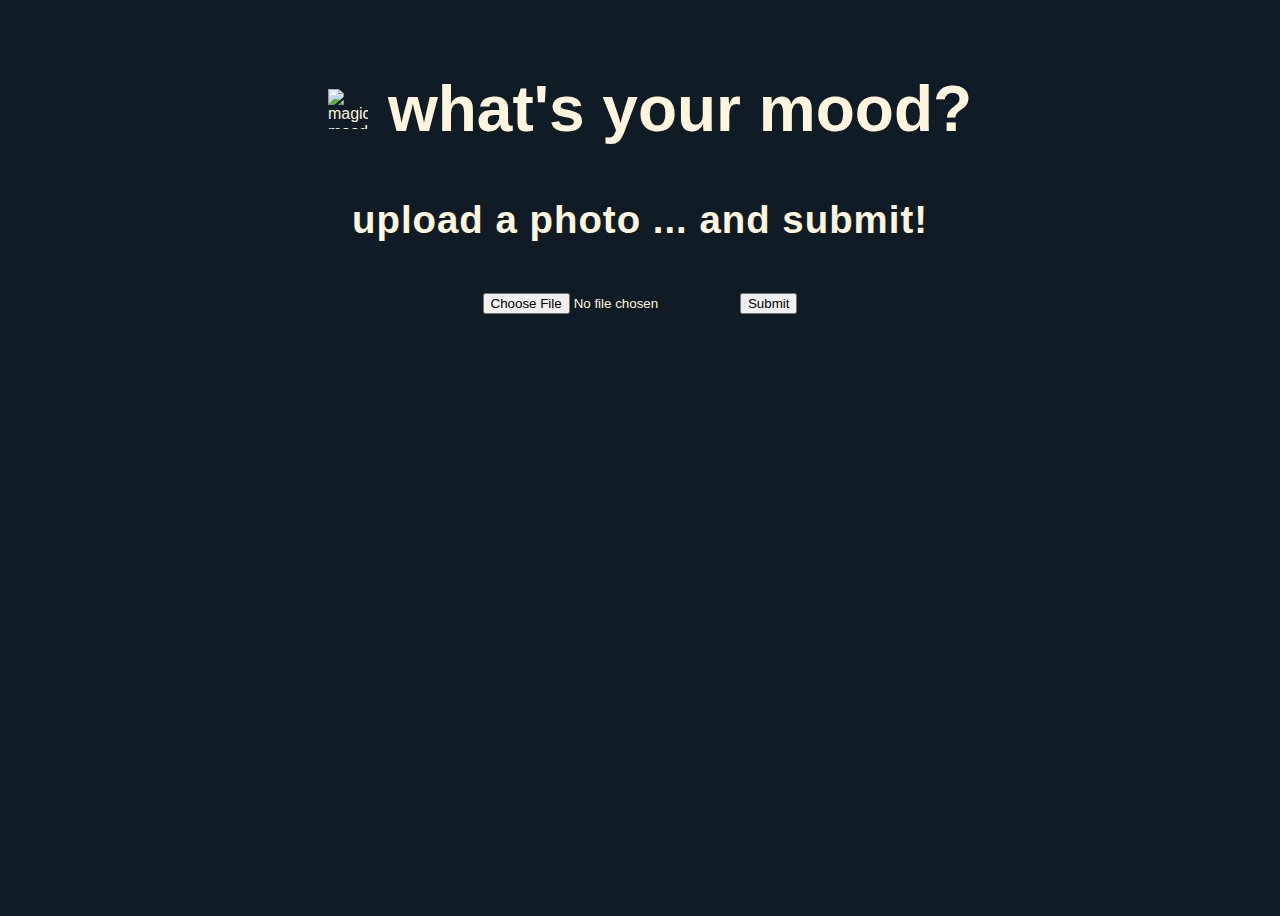
==== index.html @ 834c1ba2 "more work completed on styling and structure. going to start figuring out SVG incorporation and some" ====
<!DOCTYPE html>
<html>
    <head>
        <meta charset="utf-8">
        <meta http-equiv="X-UA-Compatible" content="IE=edge">
        <title>Moodtube</title>
        <meta name="description" content="">
        <meta name="viewport" content="width=device-width, initial-scale=1">
        <link rel="stylesheet" href="./style.css">
    </head>
    <body>
        <section class="landingPage" style="display:none" data-show>
            <div class="navBar">
                <span>(Previous Mood icon)</span> 
                <span>(New Mood icon)</span>
            </div>
            <div class="welcome">
                <div class="toForm">
                    <img src="#" alt="magic mood rock"> <!--can attach eventlistener to this thing, fires ajax request-->
                </div>
                <!--appends welcome message and speil if user is new-->
                <div class="newUser" id="newUser">
                    <h3 class="greetings">Welcome to Moodtube!</h3>
                    <h4 class="greetings">click the magic mood rock <br> to have your mood analyzed!</h4>
                </div>
                <!--appends welcome message and speil if user has been here before, logic concats in previous mood and color-->
            </div>
        </section>
        <section class="submissionPage" style="display:block" data-hide> <!--toggles the display property from none to flex depending on what data property is-->
            <!--photo submission form here-->
            <!--attribute is set to hide when ajax request and append is successful-->
            <!--or do a $(element).detach() function? so it can be re-appended later-->

            <!--placeholder iframe here, content will be appended dynamically -->
            <div class="container">
                <!--Form is - allows callbacks when form validation fails, just before the form is submitted, and after the server has responded. The ability to send custom headers to the server with the submit request. Prevention of a page reload/redirect on submit.-->
                <!--Form only allows .JPEG & .PNG per Face Plus Plus (img_file???)-->
                <div class="submissionPrompt">
                <img src="./tiiiny.png" alt="magic mood ORB" class="moodorb"> <h3>what's your <strong>mood?</strong></h3> 
                </div>
                <h4 class="submissionButtons"><strong>upload</strong> a photo ... and <strong>submit!</strong></h4>
                <form is="ajax-form" action="my/form/handler" method="post">
                    <input type="file" enctype="multipart/form-data" name="fileupload" value="fileupload" id="fileupload" accept="image/jepg, image/x-png" capture="camera"> 
                    <input type="submit" accept="image/*" name="img" capture="camera"  alt="Submit" width="100"></form>
            </div>
            
        </section>
        <script src="" async defer></script>
    </body>
</html>
---- style.css ----
body{
    height: 100vh;
    background-color: #101c25;
    background-repeat:no-repeat;
    /* background-image: 
    linear-gradient(
        to bottom right,
       #ed8632, #ed4558 , #a15f99); */
       /*going to need to make this dynamic*/
    color: #fff4de;
    font-family: Arial, Helvetica, sans-serif
}

.navBar{
    display: flex;
    flex-direction: row;
    justify-content:space-between;
    align-items: center;
    height: 10vh;
    background-color: #101c25;
    padding: 10px 30px;
}

.welcome{
    height: 60vh;
    display: flex;
    flex-direction: row;
    justify-content:space-evenly;
    align-items: center;
}

.newUser .returnUser{
    width: 60vw;
}

h3{
    font-size: 5vw;
    /* margin-block-end: .25em; */
}
h4{
    font-size: 3vw;
    margin-block-start: .25em;
    letter-spacing: 1px;
}

.toForm{
    width: 30vw;
}

.container{
    display: flex;
    flex-direction: column;
    align-items: center;
}

.submissionPrompt{
    width:  60vw;
    height: 20vh;
    display: flex;
    flex-direction: row;
    flex-wrap: wrap;
    align-items: center;
    justify-content: center;
}

.submissionPrompt strong{
    animation-name: text-color;
    animation-duration: 1000ms;
    animation-iteration-count: infinite;
    color:#fff4de;
    }

@keyframes text-color{
    25%{color: #ed8632;}
    50%{color: #ed4558;}
    75%{color: #a15f99;}
    100%{color: #e79575;}
}

.moodorb{
    height: 40px;
    width: 40px;
    padding: 20px;
}
/*going to replace with svg element, just using a placeholder*/

/* .submissionButtons{
    flex-basis: 100%;
    height: 10vh;
} */
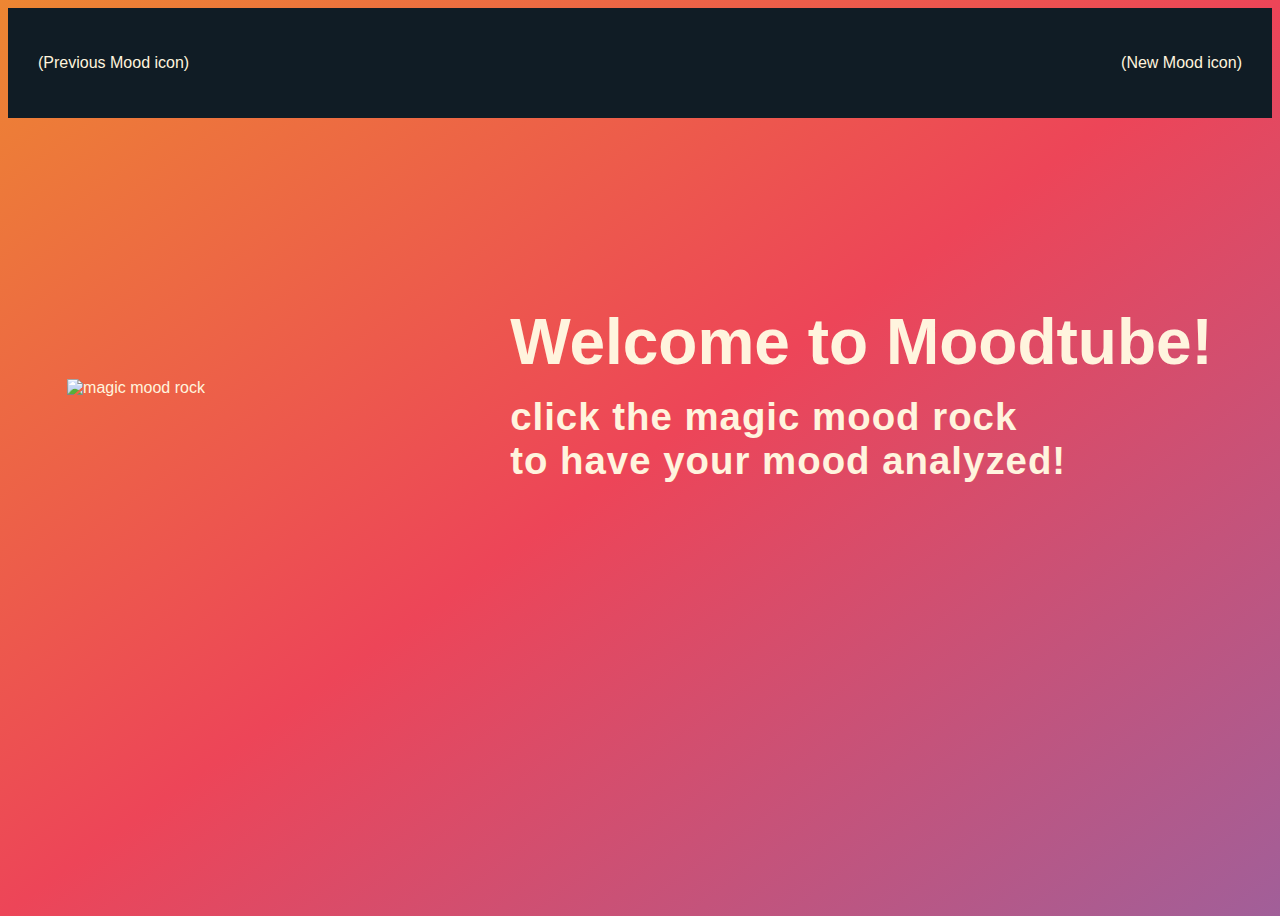
==== commit 19168614: "re-committing" ====
--- a/index.html
+++ b/index.html
@@ -9,7 +9,7 @@
         <link rel="stylesheet" href="./style.css">
     </head>
     <body>
-        <section class="landingPage" style="display:none" data-show>
+        <section class="landingPage" style="display:block" data-show>
             <div class="navBar">
                 <span>(Previous Mood icon)</span> 
                 <span>(New Mood icon)</span>
@@ -20,13 +20,13 @@
                 </div>
                 <!--appends welcome message and speil if user is new-->
                 <div class="newUser" id="newUser">
-                    <h3 class="greetings">Welcome to Moodtube!</h3>
-                    <h4 class="greetings">click the magic mood rock <br> to have your mood analyzed!</h4>
+                    <h3 class="newGreeting1">Welcome to Moodtube!</h3>
+                    <h4 class="newGreeting2">click the magic mood rock <br> to have your mood analyzed!</h4>
                 </div>
                 <!--appends welcome message and speil if user has been here before, logic concats in previous mood and color-->
             </div>
         </section>
-        <section class="submissionPage" style="display:block" data-hide> <!--toggles the display property from none to flex depending on what data property is-->
+        <section class="submissionPage" style="display:none" data-hide> <!--toggles the display property from none to flex depending on what data property is-->
             <!--photo submission form here-->
             <!--attribute is set to hide when ajax request and append is successful-->
             <!--or do a $(element).detach() function? so it can be re-appended later-->
--- a/style.css
+++ b/style.css
@@ -2,10 +2,10 @@
     height: 100vh;
     background-color: #101c25;
     background-repeat:no-repeat;
-    /* background-image: 
+    background-image: 
     linear-gradient(
         to bottom right,
-       #ed8632, #ed4558 , #a15f99); */
+       #ed8632, #ed4558 , #a15f99);
        /*going to need to make this dynamic*/
     color: #fff4de;
     font-family: Arial, Helvetica, sans-serif
@@ -33,14 +33,16 @@
     width: 60vw;
 }
 
-h3{
+.newGreeting1 { /*first header*/
     font-size: 5vw;
-    /* margin-block-end: .25em; */
+    margin-block-end: .25em;
 }
-h4{
+
+.newGreeting2 { /*second header*/
     font-size: 3vw;
     margin-block-start: .25em;
     letter-spacing: 1px;
+    justify-content: right;
 }
 
 .toForm{
@@ -67,7 +69,7 @@
     animation-name: text-color;
     animation-duration: 1000ms;
     animation-iteration-count: infinite;
-    color:#fff4de;
+    color:#e79575;
     }
 
 @keyframes text-color{
@@ -82,9 +84,4 @@
     width: 40px;
     padding: 20px;
 }
-/*going to replace with svg element, just using a placeholder*/
-
-/* .submissionButtons{
-    flex-basis: 100%;
-    height: 10vh;
-} */+/*going to replace with svg element, just using a placeholder*/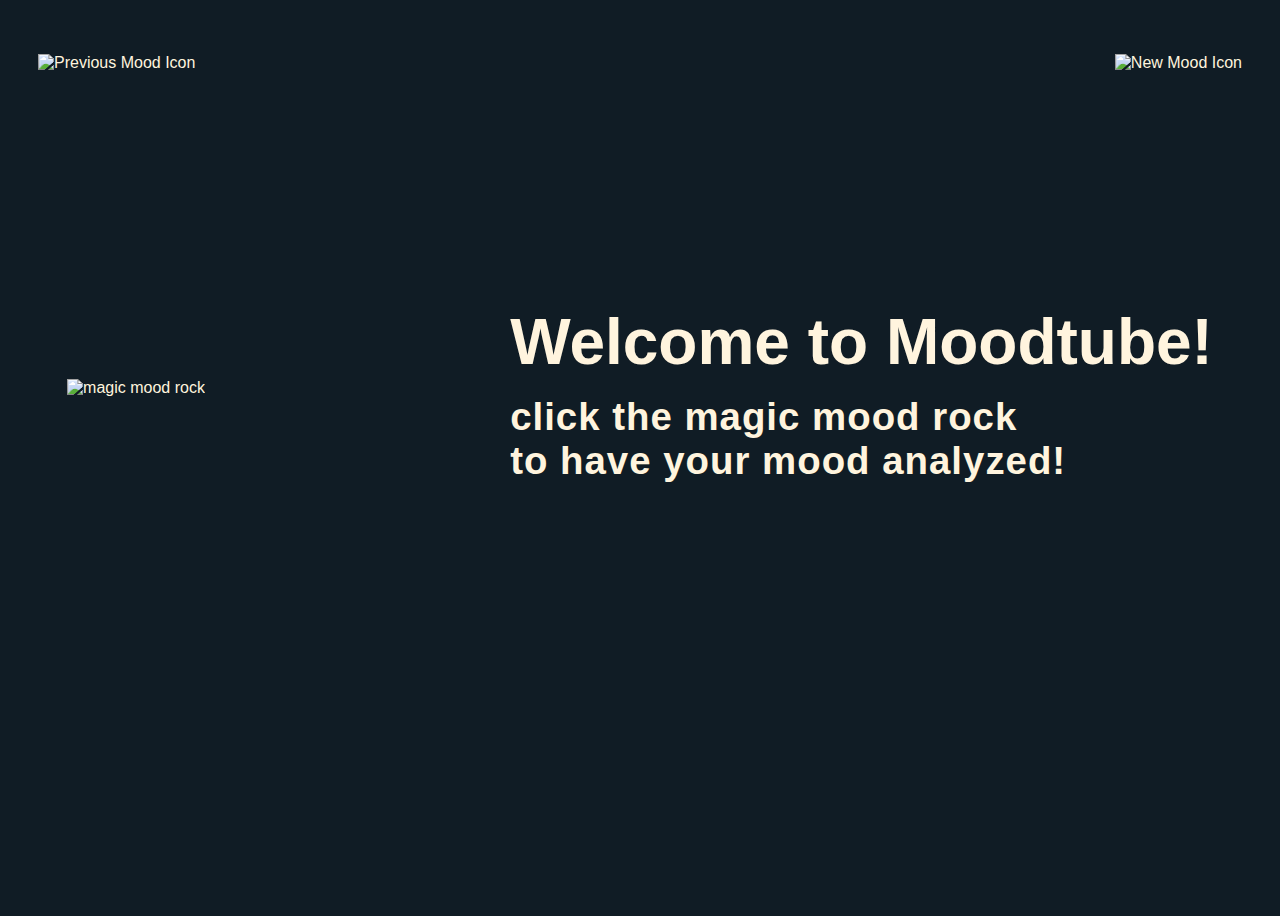
==== commit b05d6bc9: "Youtbe API test one" ====
--- a/index.html
+++ b/index.html
@@ -7,16 +7,17 @@
         <meta name="description" content="">
         <meta name="viewport" content="width=device-width, initial-scale=1">
         <link rel="stylesheet" href="./style.css">
+        <script src="https://ajax.googleapis.com/ajax/libs/jquery/3.5.1/jquery.min.js"></script>
     </head>
     <body>
         <section class="landingPage" style="display:block" data-show>
             <div class="navBar">
-                <span>(Previous Mood icon)</span> 
-                <span>(New Mood icon)</span>
+                <span><img src="./magicball.png" alt="Previous Mood Icon" class="icon"></span> 
+                <span><img src="./handwithball.png" alt="New Mood Icon" class="icon"></span> 
             </div>
             <div class="welcome">
                 <div class="toForm">
-                    <img src="#" alt="magic mood rock"> <!--can attach eventlistener to this thing, fires ajax request-->
+                    <img src="./rock.png" alt="magic mood rock" class="icon" id="magicRock"> <!--can attach eventlistener to this thing, fires ajax request-->
                 </div>
                 <!--appends welcome message and speil if user is new-->
                 <div class="newUser" id="newUser">
@@ -39,12 +40,34 @@
                 <img src="./tiiiny.png" alt="magic mood ORB" class="moodorb"> <h3>what's your <strong>mood?</strong></h3> 
                 </div>
                 <h4 class="submissionButtons"><strong>upload</strong> a photo ... and <strong>submit!</strong></h4>
-                <form is="ajax-form" action="my/form/handler" method="post">
+                <!--<form is="ajax-form" action="my/form/handler" method="post">
                     <input type="file" enctype="multipart/form-data" name="fileupload" value="fileupload" id="fileupload" accept="image/jepg, image/x-png" capture="camera"> 
                     <input type="submit" accept="image/*" name="img" capture="camera"  alt="Submit" width="100"></form>
+            </div>-->
+
+            <!--Desean's form area-->
+        <div>
+            <form enctype="multipart/form-data">
+                <input type="file" id="testImg">
+                <input type="submit" id="submitBtn"> 
+            </form>
+    
+            <!--Bryan's area -->
+
+            <div id="moodDisplay"></div>
+            <div>
+                <button id="auth">authenticate</button>
+                <button id="go">GO</button>
+                <div id="myVideo"></div>
             </div>
-            
+        </div>
         </section>
-        <script src="" async defer></script>
+        <script src="https://apis.google.com/js/api.js"></script>
+        <script src="https://cdn.jsdelivr.net/npm/bootstrap@5.0.0-beta1/dist/js/bootstrap.bundle.min.js" integrity="sha384-ygbV9kiqUc6oa4msXn9868pTtWMgiQaeYH7/t7LECLbyPA2x65Kgf80OJFdroafW" crossorigin="anonymous"></script>
+        <script src="https://code.jquery.com/jquery-3.5.1.js" integrity="sha256-QWo7LDvxbWT2tbbQ97B53yJnYU3WhH/C8ycbRAkjPDc=" crossorigin="anonymous"></script>
+        <script src="./password.js"></script>
+        <script src="./brains.js"></script>
     </body>
-</html>+</html>
+
+
--- a/style.css
+++ b/style.css
@@ -2,10 +2,10 @@
     height: 100vh;
     background-color: #101c25;
     background-repeat:no-repeat;
-    background-image: 
+    /* background-image: 
     linear-gradient(
         to bottom right,
-       #ed8632, #ed4558 , #a15f99);
+       #ed8632, #ed4558 , #a15f99); */
        /*going to need to make this dynamic*/
     color: #fff4de;
     font-family: Arial, Helvetica, sans-serif
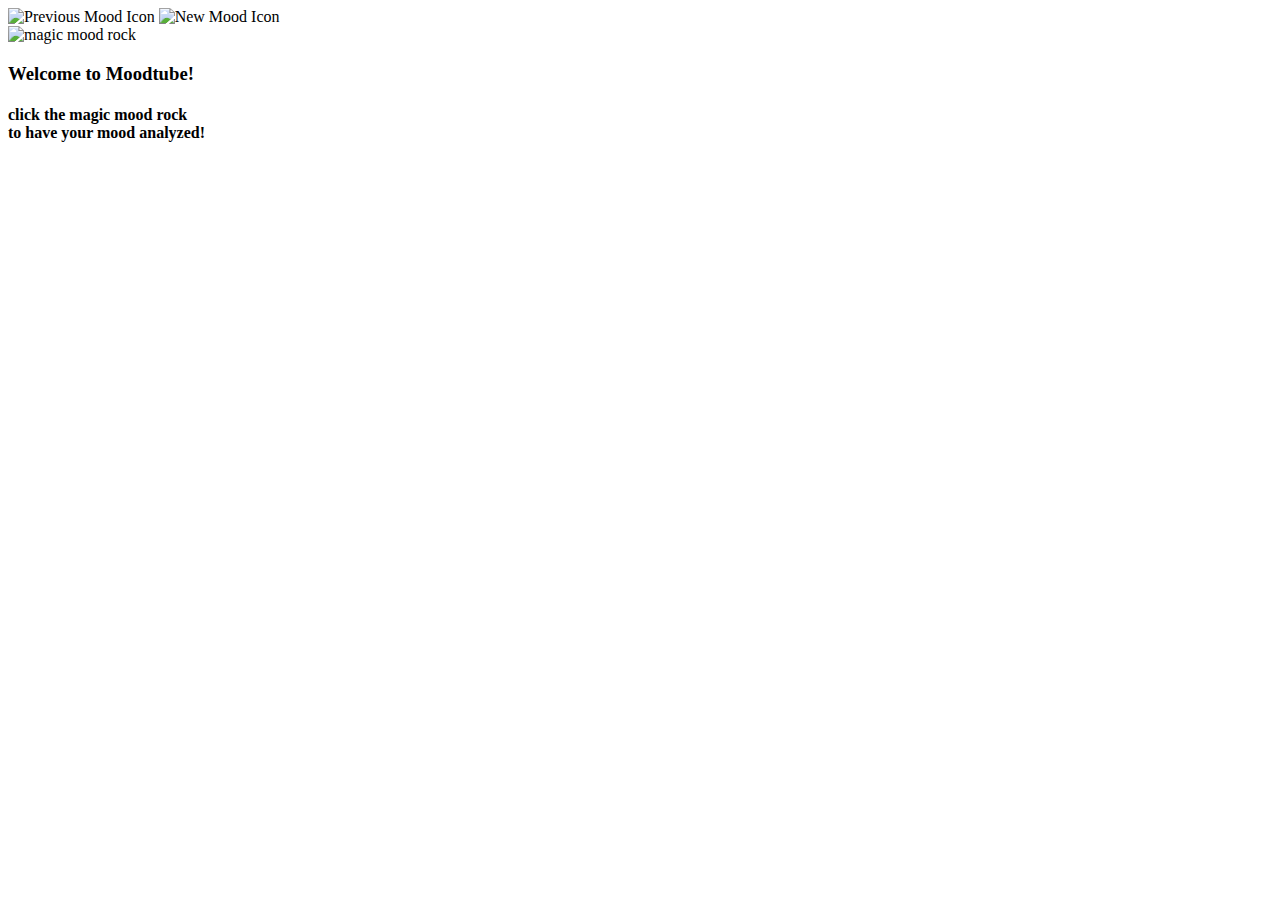
==== commit 4253fa70: "Merge pull request #17 from DeseanCarter/jptest3" ====
--- a/index.html
+++ b/index.html
@@ -1,73 +1,62 @@
-<!DOCTYPE html>
-<html>
-    <head>
-        <meta charset="utf-8">
-        <meta http-equiv="X-UA-Compatible" content="IE=edge">
-        <title>Moodtube</title>
-        <meta name="description" content="">
-        <meta name="viewport" content="width=device-width, initial-scale=1">
-        <link rel="stylesheet" href="./style.css">
-        <script src="https://ajax.googleapis.com/ajax/libs/jquery/3.5.1/jquery.min.js"></script>
-    </head>
-    <body>
-        <section class="landingPage" style="display:block" data-show>
-            <div class="navBar">
-                <span><img src="./magicball.png" alt="Previous Mood Icon" class="icon"></span> 
-                <span><img src="./handwithball.png" alt="New Mood Icon" class="icon"></span> 
+<body>
+      
+    <section class="landingPage" style="display:block" data-show>
+        <div class="navBar">
+            <span><img src="./magicball.png" alt="Previous Mood Icon" class="icon"></span> 
+            <span><img src="./handwithball.png" alt="New Mood Icon" class="icon"></span> 
+        </div>
+        <div class="welcome">
+            <div class="toForm">
+                <img src="./rock.png" alt="magic mood rock" class="icon" id="magicRock"> <!--can attach eventlistener to this thing, fires ajax request-->
             </div>
-            <div class="welcome">
-                <div class="toForm">
-                    <img src="./rock.png" alt="magic mood rock" class="icon" id="magicRock"> <!--can attach eventlistener to this thing, fires ajax request-->
-                </div>
-                <!--appends welcome message and speil if user is new-->
-                <div class="newUser" id="newUser">
-                    <h3 class="newGreeting1">Welcome to Moodtube!</h3>
-                    <h4 class="newGreeting2">click the magic mood rock <br> to have your mood analyzed!</h4>
-                </div>
-                <!--appends welcome message and speil if user has been here before, logic concats in previous mood and color-->
+            <!--appends welcome message and speil if user is new-->
+            <div class="newUser" id="newUser">
+                <h3 class="newGreeting1">Welcome to Moodtube!</h3>
+                <h4 class="newGreeting2">click the magic mood rock <br> to have your mood analyzed!</h4>
             </div>
-        </section>
-        <section class="submissionPage" style="display:none" data-hide> <!--toggles the display property from none to flex depending on what data property is-->
-            <!--photo submission form here-->
-            <!--attribute is set to hide when ajax request and append is successful-->
-            <!--or do a $(element).detach() function? so it can be re-appended later-->
+            <!--appends welcome message and speil if user has been here before, logic concats in previous mood and color-->
+        </div>
+    </section>
+    <section class="submissionPage" style="display:none" data-hide> <!--toggles the display property from none to flex depending on what data property is-->
+        <!--photo submission form here-->
+        <!--attribute is set to hide when ajax request and append is successful-->
+        <!--or do a $(element).detach() method? so it can be re-appended later-->
 
-            <!--placeholder iframe here, content will be appended dynamically -->
-            <div class="container">
-                <!--Form is - allows callbacks when form validation fails, just before the form is submitted, and after the server has responded. The ability to send custom headers to the server with the submit request. Prevention of a page reload/redirect on submit.-->
-                <!--Form only allows .JPEG & .PNG per Face Plus Plus (img_file???)-->
-                <div class="submissionPrompt">
-                <img src="./tiiiny.png" alt="magic mood ORB" class="moodorb"> <h3>what's your <strong>mood?</strong></h3> 
-                </div>
-                <h4 class="submissionButtons"><strong>upload</strong> a photo ... and <strong>submit!</strong></h4>
-                <!--<form is="ajax-form" action="my/form/handler" method="post">
-                    <input type="file" enctype="multipart/form-data" name="fileupload" value="fileupload" id="fileupload" accept="image/jepg, image/x-png" capture="camera"> 
-                    <input type="submit" accept="image/*" name="img" capture="camera"  alt="Submit" width="100"></form>
-            </div>-->
+        <div class="container">
+            <!--Form is - allows callbacks when form validation fails, just before the form is submitted, and after the server has responded. The ability to send custom headers to the server with the submit request. Prevention of a page reload/redirect on submit.-->
+            <!--Form only allows .JPEG & .PNG per Face Plus Plus (img_file???)-->
+            <div class="submissionPrompt">
+            <img src="./magicball.png" alt="magic mood ORB" class="moodorb"> <h3 class="submissionGreeting">what's your <strong>mood?</strong></h3> 
+            </div>
+            <h4 class="submissionButtons"><strong>upload</strong> a photo ... and <strong>submit!</strong></h4>
 
-            <!--Desean's form area-->
+        <!--Desean's form area-->
+    <div>
+        <form enctype="multipart/form-data">
+            <input type="file" id="testImg">
+            <input type="submit" id="submitBtn"> 
+        </form>
+
+        <!--Bryan's area -->
+
+        <div id="moodDisplay"></div>
         <div>
-            <form enctype="multipart/form-data">
-                <input type="file" id="testImg">
-                <input type="submit" id="submitBtn"> 
-            </form>
-    
-            <!--Bryan's area -->
-
-            <div id="moodDisplay"></div>
-            <div>
-                <button id="auth">authenticate</button>
-                <button id="go">GO</button>
-                <div id="myVideo"></div>
+<!--                 <button id="auth">authenticate</button> -->
+<!--                 <button id="go">Moretoob</button> -->
+            <div id="myVideo">
+              <div id='btn'></div>
+              <div id='player'></div>
             </div>
         </div>
-        </section>
-        <script src="https://apis.google.com/js/api.js"></script>
-        <script src="https://cdn.jsdelivr.net/npm/bootstrap@5.0.0-beta1/dist/js/bootstrap.bundle.min.js" integrity="sha384-ygbV9kiqUc6oa4msXn9868pTtWMgiQaeYH7/t7LECLbyPA2x65Kgf80OJFdroafW" crossorigin="anonymous"></script>
-        <script src="https://code.jquery.com/jquery-3.5.1.js" integrity="sha256-QWo7LDvxbWT2tbbQ97B53yJnYU3WhH/C8ycbRAkjPDc=" crossorigin="anonymous"></script>
-        <script src="./password.js"></script>
-        <script src="./brains.js"></script>
-    </body>
+    </div>
+    </section>
+      
+    <script src="https://apis.google.com/js/api.js"></script>
+    <script src="https://cdn.jsdelivr.net/npm/bootstrap@5.0.0-beta1/dist/js/bootstrap.bundle.min.js" integrity="sha384-ygbV9kiqUc6oa4msXn9868pTtWMgiQaeYH7/t7LECLbyPA2x65Kgf80OJFdroafW" crossorigin="anonymous"></script>
+    <script src="https://code.jquery.com/jquery-3.5.1.js" integrity="sha256-QWo7LDvxbWT2tbbQ97B53yJnYU3WhH/C8ycbRAkjPDc=" crossorigin="anonymous"></script>
+    <script src="./password.js"></script>
+    <script src="./brains.js"></script>
+</body>
 </html>
 
 
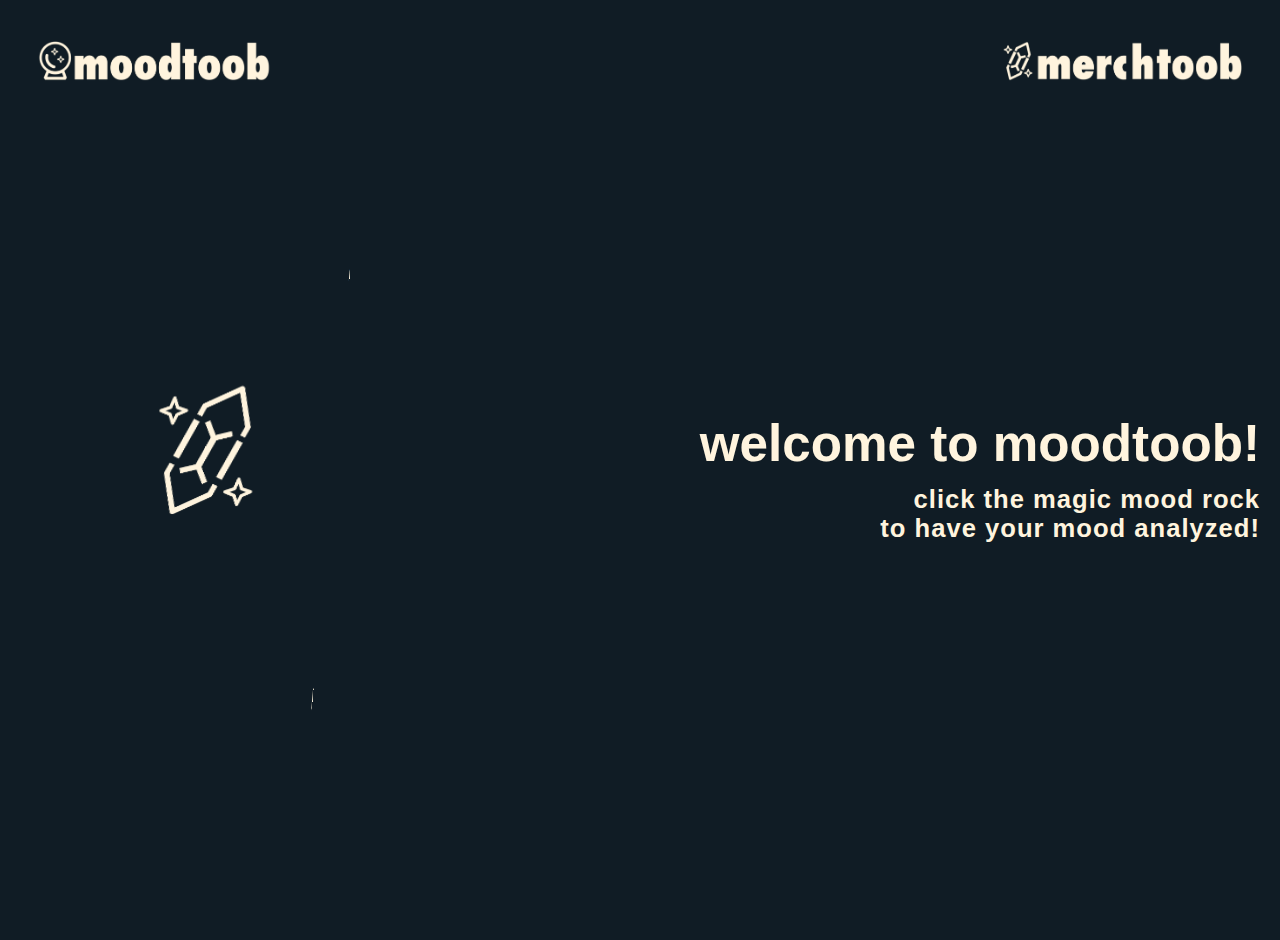
==== commit ff57ec78: "Merge pull request #19 from DeseanCarter/deseancarterfinal" ====
--- a/index.html
+++ b/index.html
@@ -1,62 +1,96 @@
-<body>
-      
-    <section class="landingPage" style="display:block" data-show>
+<!DOCTYPE html>
+<html>
+    <head>
+        <meta charset="utf-8">
+        <meta http-equiv="X-UA-Compatible" content="IE=edge">
+        <title>Moodtoob</title>
+        <link rel="shortcut icon" type="image/jpg" href="./icons/moodtoob_favicon.jpg"/>
+        <meta name="description" content="">
+        <meta name="viewport" content="width=device-width, initial-scale=1">
+        <!-- <script src="https://ajax.googleapis.com/ajax/libs/jquery/3.5.1/jquery.min.js"></script> -->
+        <link href="https://cdn.jsdelivr.net/npm/bootstrap@5.0.0-beta1/dist/css/bootstrap.min.css" rel="stylesheet" integrity="sha384-giJF6kkoqNQ00vy+HMDP7azOuL0xtbfIcaT9wjKHr8RbDVddVHyTfAAsrekwKmP1" crossorigin="anonymous">
+        <link rel="stylesheet" href="./style.css">
+        <script data-ad-client="ca-pub-2325129966367999" async src="https://pagead2.googlesyndication.com/pagead/js/adsbygoogle.js"></script>
+    </head>
+
+    <!DOCTYPE html>
+    <html>
+        <head>
+            <meta charset="utf-8">
+            <meta http-equiv="X-UA-Compatible" content="IE=edge">
+            <title>Moodtube</title>
+            <meta name="viewport" content="width=device-width, initial-scale=1">
+            <link rel="stylesheet" href="./style.css">
+            <script src="https://ajax.googleapis.com/ajax/libs/jquery/3.5.1/jquery.min.js"></script>
+        </head>
+     
+    <body>
         <div class="navBar">
-            <span><img src="./magicball.png" alt="Previous Mood Icon" class="icon"></span> 
-            <span><img src="./handwithball.png" alt="New Mood Icon" class="icon"></span> 
+            <span>
+                <a href="https://www.moodtoob.com/"><img src="./icons/moodtoob_logo.png" class="icon" id="toHome"></a>
+                <p id="toHomeText" style="display:none">moodtoob</p>
+            </span>
+            <span>
+                <a href="https://merchtoob.bigcartel.com/" target="_blank"><img src="./icons/merchtoob_logo.png" class="icon"></a>
+                <p id="toMerch" style="display:none">merchtoob</p>
+            </span> 
         </div>
-        <div class="welcome">
-            <div class="toForm">
-                <img src="./rock.png" alt="magic mood rock" class="icon" id="magicRock"> <!--can attach eventlistener to this thing, fires ajax request-->
+     
+        <section class="landingPage" id="" style="display:block" data-show>  
+            <div class="welcome">
+                <div class="toForm">
+                    <img src="./icons/MagicCrystal-01.png" alt="magic mood rock" class="magicCrystal" id="magicRock">
+                </div>
+                <div class="newUser" id="newUser">
+                    <h3 class="greeting1">welcome to moodtoob!</h3>
+                    <h4 class="greeting2">click the magic mood rock <br> to have your mood analyzed!</h4>
+                </div>
+                <!--Video Tag
+                <video id="webVideo" width="720" height="560"></video>-->
             </div>
-            <!--appends welcome message and speil if user is new-->
-            <div class="newUser" id="newUser">
-                <h3 class="newGreeting1">Welcome to Moodtube!</h3>
-                <h4 class="newGreeting2">click the magic mood rock <br> to have your mood analyzed!</h4>
+        </section>
+ 
+        <section class="submissionPage" style="display:none" data-hide> 
+     
+            <div class="container">
+                <!--Form is - allows callbacks when form validation fails, just before the form is submitted, and after the server has responded. The ability to send custom headers to the server with the submit request. Prevention of a page reload/redirect on submit.-->
+                <!--Form only allows .JPEG & .PNG per Face Plus Plus (img_file???)-->
+                <div class="submissionPrompt">
+                    <img src="./icons/CrystalBall_Initial.png" class="moodorb"><h3 class="submissionGreeting">what's your <b>mood?</b></h3> 
+                    <h4 class="submissionButtons">
+                        <form enctype="multipart/form-data"><input type="file" id="testImg" hidden><label for="testImg" class="formbtns"><strong>upload</strong></label> 
+                        a photo ... and
+                        <input type="submit" id="submitBtn" hidden><label for="submitBtn" class="formbtns"><strong>submit!</strong></label></form>
+                    </h4>
+
+                </div>
+
+                <div class="dispText" id="faceValidation"> </div> 
+    <!-- maybe make ^ this our div for the typeout?
+        stuff that could be put there:
+            - invalid photo mssg
+            - facevalidation confirmation or failure mssg
+            - application 'analyzing' your photo, only a line or two at most so it's not annoying. -->
+    
+                <div>
+                    <div id="myVideo">
+
+                        <div class="appendBtnDisp">
+                            <span class="dispText" id="moodDisplay"></span>
+                        </div>
+
+                        <div id='player'></div>
+
+                        <span id='btn'></span>
+                        
+                    </div>
+                </div>
             </div>
-            <!--appends welcome message and speil if user has been here before, logic concats in previous mood and color-->
-        </div>
-    </section>
-    <section class="submissionPage" style="display:none" data-hide> <!--toggles the display property from none to flex depending on what data property is-->
-        <!--photo submission form here-->
-        <!--attribute is set to hide when ajax request and append is successful-->
-        <!--or do a $(element).detach() method? so it can be re-appended later-->
-
-        <div class="container">
-            <!--Form is - allows callbacks when form validation fails, just before the form is submitted, and after the server has responded. The ability to send custom headers to the server with the submit request. Prevention of a page reload/redirect on submit.-->
-            <!--Form only allows .JPEG & .PNG per Face Plus Plus (img_file???)-->
-            <div class="submissionPrompt">
-            <img src="./magicball.png" alt="magic mood ORB" class="moodorb"> <h3 class="submissionGreeting">what's your <strong>mood?</strong></h3> 
-            </div>
-            <h4 class="submissionButtons"><strong>upload</strong> a photo ... and <strong>submit!</strong></h4>
-
-        <!--Desean's form area-->
-    <div>
-        <form enctype="multipart/form-data">
-            <input type="file" id="testImg">
-            <input type="submit" id="submitBtn"> 
-        </form>
-
-        <!--Bryan's area -->
-
-        <div id="moodDisplay"></div>
-        <div>
-<!--                 <button id="auth">authenticate</button> -->
-<!--                 <button id="go">Moretoob</button> -->
-            <div id="myVideo">
-              <div id='btn'></div>
-              <div id='player'></div>
-            </div>
-        </div>
-    </div>
-    </section>
-      
-    <script src="https://apis.google.com/js/api.js"></script>
-    <script src="https://cdn.jsdelivr.net/npm/bootstrap@5.0.0-beta1/dist/js/bootstrap.bundle.min.js" integrity="sha384-ygbV9kiqUc6oa4msXn9868pTtWMgiQaeYH7/t7LECLbyPA2x65Kgf80OJFdroafW" crossorigin="anonymous"></script>
-    <script src="https://code.jquery.com/jquery-3.5.1.js" integrity="sha256-QWo7LDvxbWT2tbbQ97B53yJnYU3WhH/C8ycbRAkjPDc=" crossorigin="anonymous"></script>
-    <script src="./password.js"></script>
-    <script src="./brains.js"></script>
-</body>
-</html>
-
-
+        </section>
+        <script src="https://apis.google.com/js/api.js"></script>
+        <script src="https://cdn.jsdelivr.net/npm/bootstrap@5.0.0-beta1/dist/js/bootstrap.bundle.min.js" integrity="sha384-ygbV9kiqUc6oa4msXn9868pTtWMgiQaeYH7/t7LECLbyPA2x65Kgf80OJFdroafW" crossorigin="anonymous"></script>
+        <script src="https://code.jquery.com/jquery-3.5.1.js" integrity="sha256-QWo7LDvxbWT2tbbQ97B53yJnYU3WhH/C8ycbRAkjPDc=" crossorigin="anonymous"></script>
+        <script src="./emotions.js"></script>
+        <script src="./brains.js"></script>
+    </body>
+</html>--- a/style.css
+++ b/style.css
@@ -0,0 +1,332 @@
+
+body{
+    color: #fff4de;
+    font-family: Arial, Helvetica, sans-serif;
+    background-color: #101c25;
+}
+
+
+.formbtns{
+    color: #a15f99;
+    cursor: pointer;; 
+}
+
+.formbtns:hover{
+    color:  #fff4de;
+}
+
+
+/* ==================== NAV ==================== */
+.icon {
+    height: 40px;
+}
+
+.navBar{
+    display: flex;
+    position: relative;
+    z-index: 100;
+    flex-direction: row;
+    justify-content:space-between;
+    align-items: center;
+    height: 10vh;
+    background-color: #101c25;
+    padding: 10px 30px;
+}
+
+@media only screen and (max-width: 700px) {
+    .icon {
+        height: 20px;
+    }
+    .navBar{
+        padding: 10px 10px;
+    }
+
+}
+
+/* ==================== DYNAMIC STYLES ==================== */
+
+#surprise{
+    height: 100%;
+    background-image: 
+        linear-gradient(
+        to bottom right,
+        #ed8632, #ed4558 , #a15f99);
+}
+
+#surprisedMood{
+    color: #ed4558;
+}
+  
+#anger{
+    height: 100%;
+    background-image: 
+        linear-gradient(
+        to bottom right,
+        #fb9841, #ed4a1d, #d53e27);
+    /* color: #d53e27; */
+}
+
+#angryMood{
+    color: #d53e27;
+}
+ 
+#disgusted{
+    height: 100%;
+    background-image: 
+        linear-gradient(
+        to bottom right,
+        #ffe016, #b2d223, #70ab1d);
+}
+
+#disgustedMood{
+    color: #70ab1d;
+}
+ 
+#fear{
+    height: 100%;
+    background-image: 
+        linear-gradient(
+        to bottom right,
+        #ffcd16, #f27906, #46347c);
+}
+
+#fearMood{
+    color: #f27906;
+}
+ 
+#happy{
+    height: 100%;
+    background-image: 
+        linear-gradient(
+        to bottom right,
+        #f27906, #faa106, #2995c0);
+}
+
+#happyMood{
+    color: #2995c0;
+}
+ 
+#sad{
+    height: 100%;
+    background-image: 
+        linear-gradient(
+        to bottom right,
+        #296f9d, #144c80, #2b2f72);
+}
+
+#sadMood{
+    color: #144c80;
+}
+ 
+#neutral{
+    height: 100%;
+    background-image: 
+        linear-gradient(
+        to bottom right,
+        #bde47a, #55ba9a, #3ca1aa);
+}
+
+#neutralMood{
+    color: #55ba9a;
+}
+
+/* ==================== LANDING PAGE ==================== */
+
+.landingPage{
+    position: absolute;
+    top: 0;
+    left: 0;
+    height: 100%;
+    width: 100%;
+}
+ 
+.welcome{
+    height: 100vh;
+    display: flex;
+    flex-direction: row;
+    justify-content:flex-end;
+    align-items: center;
+    padding: 20px;
+}
+ 
+.newUser{
+    width: 60vw;
+    text-align: right;
+}
+ 
+.greeting1 { /*first header*/
+    font-size: 4vw;
+    font-weight: 700;
+    margin-block-end: .25em;
+}
+ 
+.greeting2 { /*second header*/
+    font-size: 2vw;
+    margin-block-start: .25em;
+    letter-spacing: 1px;
+    justify-content: right;
+}
+
+.toForm{
+    position:fixed;
+    display: flex;
+    justify-content: center;
+    align-items: center;
+    top: 0;
+    left: 0;
+    height: 100%;
+    width: 30vw;
+    background:#101c25;
+    bottom: 0px;
+    transform: skewX(-5deg) translateX(-50px);
+    /* padding: 20px; */
+}
+
+.magicCrystal{
+    height: 10vw;
+    padding: 20px, 0px;
+    position: relative;
+    left: 5vw;
+}
+ 
+
+/* ==================== THE LIMINAL SPACE BETWEEN PAGES ==================== */
+
+.goToForm { /*logic adds this class on click of button*/
+    animation: anim 3.5s forwards;
+}
+
+.magicCrystalYeet{
+    animation: yeet 2s forwards;
+}
+
+@keyframes yeet{
+    0% { }
+    100% { transform: rotate(360deg) translateX(-150%)}
+}
+  
+@keyframes anim{
+       0% { }
+       25%  { z-index:11; transform: translateX(-100%); }
+       55%  {transform: translateX(0);width:100%; background-color: #101c25;}
+       100% {transform: translateX(0%); width:100%; background-color: #101c25;}
+}
+
+.submissionPage{
+	-webkit-animation: moveFromLeft .4s ease both;
+	animation: moveFromLeft .4s ease both;
+}
+
+@-webkit-keyframes moveFromLeft {
+	from { -webkit-transform: translateX(-100%); transform: translateX(-100%);}
+}
+@keyframes moveFromLeft {
+	from { -webkit-transform: translateX(-100%); transform: translateX(-100%); }
+}
+
+.container{
+    animation-name: fadeIn;
+    animation-duration: 0.6s;
+    transition-timing-function: ease-in;
+    animation-fill-mode: both;
+}
+
+@keyframes fadeIn {
+    0% {
+      opacity: 0;
+    }
+  
+    100% {
+      opacity: 1;
+    }
+}
+
+
+/* ==================== SUBMISSION PAGE ==================== */
+
+.submissionPage{
+    position: absolute;
+    display: flex;
+    height: 100%;
+    width: 100%;
+    background-color: #101c25;
+}
+ 
+.container{
+    display: flex;
+    flex-direction: column;
+    align-items: center;
+}
+ 
+.submissionPrompt{
+    width: 80vw;
+    display: flex;
+    flex-direction: row;
+    flex-wrap: wrap;
+    align-items: center;
+    justify-content: center;
+}
+ 
+.submissionPrompt b{
+    animation-name: text-color;
+    animation-duration: 1000ms;
+    animation-iteration-count: infinite;
+    color:#e79575;
+}
+ 
+@keyframes text-color{
+    25%{color: #ed8632;}
+    50%{color: #ed4558;}
+    75%{color: #a15f99;}
+    100%{color: #e79575;}
+}
+ 
+.moodorb{
+    height: 10vw;
+    padding: 5px;
+}
+
+.submissionGreeting { /*first header*/
+    font-size: 5vw;
+}
+
+.submissionButtons { /*second header*/
+    font-size: 3vw;
+}
+
+/* ==================== SUBMISSION RESULTS ==================== */
+ 
+#myVideo{
+    width: 60vw;
+    margin-top: 2vw;
+    display: flex;
+    flex-direction: row;
+    flex-wrap: wrap;
+    justify-content: center;
+}
+ 
+#go{
+    border: 0;
+    background-color: #101c25;
+    color:#e79575;
+    animation-name: text-color;
+    animation-duration: 1000ms;
+    animation-iteration-count: infinite;
+    font-family: arial;
+    font-size: 4vw;
+    font-weight: bold;
+}
+
+.dispText{
+    color: #fff4de;
+    font-family: arial;
+    font-size: 3vw;
+    font-weight: bold;
+}
+ 
+#player{
+    display: flex;
+    flex-direction: row;
+    flex-wrap: wrap;
+    justify-content: center;
+}--- a/style.css
+++ b/style.css
@@ -0,0 +1,332 @@
+
+body{
+    color: #fff4de;
+    font-family: Arial, Helvetica, sans-serif;
+    background-color: #101c25;
+}
+
+
+.formbtns{
+    color: #a15f99;
+    cursor: pointer;; 
+}
+
+.formbtns:hover{
+    color:  #fff4de;
+}
+
+
+/* ==================== NAV ==================== */
+.icon {
+    height: 40px;
+}
+
+.navBar{
+    display: flex;
+    position: relative;
+    z-index: 100;
+    flex-direction: row;
+    justify-content:space-between;
+    align-items: center;
+    height: 10vh;
+    background-color: #101c25;
+    padding: 10px 30px;
+}
+
+@media only screen and (max-width: 700px) {
+    .icon {
+        height: 20px;
+    }
+    .navBar{
+        padding: 10px 10px;
+    }
+
+}
+
+/* ==================== DYNAMIC STYLES ==================== */
+
+#surprise{
+    height: 100%;
+    background-image: 
+        linear-gradient(
+        to bottom right,
+        #ed8632, #ed4558 , #a15f99);
+}
+
+#surprisedMood{
+    color: #ed4558;
+}
+  
+#anger{
+    height: 100%;
+    background-image: 
+        linear-gradient(
+        to bottom right,
+        #fb9841, #ed4a1d, #d53e27);
+    /* color: #d53e27; */
+}
+
+#angryMood{
+    color: #d53e27;
+}
+ 
+#disgusted{
+    height: 100%;
+    background-image: 
+        linear-gradient(
+        to bottom right,
+        #ffe016, #b2d223, #70ab1d);
+}
+
+#disgustedMood{
+    color: #70ab1d;
+}
+ 
+#fear{
+    height: 100%;
+    background-image: 
+        linear-gradient(
+        to bottom right,
+        #ffcd16, #f27906, #46347c);
+}
+
+#fearMood{
+    color: #f27906;
+}
+ 
+#happy{
+    height: 100%;
+    background-image: 
+        linear-gradient(
+        to bottom right,
+        #f27906, #faa106, #2995c0);
+}
+
+#happyMood{
+    color: #2995c0;
+}
+ 
+#sad{
+    height: 100%;
+    background-image: 
+        linear-gradient(
+        to bottom right,
+        #296f9d, #144c80, #2b2f72);
+}
+
+#sadMood{
+    color: #144c80;
+}
+ 
+#neutral{
+    height: 100%;
+    background-image: 
+        linear-gradient(
+        to bottom right,
+        #bde47a, #55ba9a, #3ca1aa);
+}
+
+#neutralMood{
+    color: #55ba9a;
+}
+
+/* ==================== LANDING PAGE ==================== */
+
+.landingPage{
+    position: absolute;
+    top: 0;
+    left: 0;
+    height: 100%;
+    width: 100%;
+}
+ 
+.welcome{
+    height: 100vh;
+    display: flex;
+    flex-direction: row;
+    justify-content:flex-end;
+    align-items: center;
+    padding: 20px;
+}
+ 
+.newUser{
+    width: 60vw;
+    text-align: right;
+}
+ 
+.greeting1 { /*first header*/
+    font-size: 4vw;
+    font-weight: 700;
+    margin-block-end: .25em;
+}
+ 
+.greeting2 { /*second header*/
+    font-size: 2vw;
+    margin-block-start: .25em;
+    letter-spacing: 1px;
+    justify-content: right;
+}
+
+.toForm{
+    position:fixed;
+    display: flex;
+    justify-content: center;
+    align-items: center;
+    top: 0;
+    left: 0;
+    height: 100%;
+    width: 30vw;
+    background:#101c25;
+    bottom: 0px;
+    transform: skewX(-5deg) translateX(-50px);
+    /* padding: 20px; */
+}
+
+.magicCrystal{
+    height: 10vw;
+    padding: 20px, 0px;
+    position: relative;
+    left: 5vw;
+}
+ 
+
+/* ==================== THE LIMINAL SPACE BETWEEN PAGES ==================== */
+
+.goToForm { /*logic adds this class on click of button*/
+    animation: anim 3.5s forwards;
+}
+
+.magicCrystalYeet{
+    animation: yeet 2s forwards;
+}
+
+@keyframes yeet{
+    0% { }
+    100% { transform: rotate(360deg) translateX(-150%)}
+}
+  
+@keyframes anim{
+       0% { }
+       25%  { z-index:11; transform: translateX(-100%); }
+       55%  {transform: translateX(0);width:100%; background-color: #101c25;}
+       100% {transform: translateX(0%); width:100%; background-color: #101c25;}
+}
+
+.submissionPage{
+	-webkit-animation: moveFromLeft .4s ease both;
+	animation: moveFromLeft .4s ease both;
+}
+
+@-webkit-keyframes moveFromLeft {
+	from { -webkit-transform: translateX(-100%); transform: translateX(-100%);}
+}
+@keyframes moveFromLeft {
+	from { -webkit-transform: translateX(-100%); transform: translateX(-100%); }
+}
+
+.container{
+    animation-name: fadeIn;
+    animation-duration: 0.6s;
+    transition-timing-function: ease-in;
+    animation-fill-mode: both;
+}
+
+@keyframes fadeIn {
+    0% {
+      opacity: 0;
+    }
+  
+    100% {
+      opacity: 1;
+    }
+}
+
+
+/* ==================== SUBMISSION PAGE ==================== */
+
+.submissionPage{
+    position: absolute;
+    display: flex;
+    height: 100%;
+    width: 100%;
+    background-color: #101c25;
+}
+ 
+.container{
+    display: flex;
+    flex-direction: column;
+    align-items: center;
+}
+ 
+.submissionPrompt{
+    width: 80vw;
+    display: flex;
+    flex-direction: row;
+    flex-wrap: wrap;
+    align-items: center;
+    justify-content: center;
+}
+ 
+.submissionPrompt b{
+    animation-name: text-color;
+    animation-duration: 1000ms;
+    animation-iteration-count: infinite;
+    color:#e79575;
+}
+ 
+@keyframes text-color{
+    25%{color: #ed8632;}
+    50%{color: #ed4558;}
+    75%{color: #a15f99;}
+    100%{color: #e79575;}
+}
+ 
+.moodorb{
+    height: 10vw;
+    padding: 5px;
+}
+
+.submissionGreeting { /*first header*/
+    font-size: 5vw;
+}
+
+.submissionButtons { /*second header*/
+    font-size: 3vw;
+}
+
+/* ==================== SUBMISSION RESULTS ==================== */
+ 
+#myVideo{
+    width: 60vw;
+    margin-top: 2vw;
+    display: flex;
+    flex-direction: row;
+    flex-wrap: wrap;
+    justify-content: center;
+}
+ 
+#go{
+    border: 0;
+    background-color: #101c25;
+    color:#e79575;
+    animation-name: text-color;
+    animation-duration: 1000ms;
+    animation-iteration-count: infinite;
+    font-family: arial;
+    font-size: 4vw;
+    font-weight: bold;
+}
+
+.dispText{
+    color: #fff4de;
+    font-family: arial;
+    font-size: 3vw;
+    font-weight: bold;
+}
+ 
+#player{
+    display: flex;
+    flex-direction: row;
+    flex-wrap: wrap;
+    justify-content: center;
+}